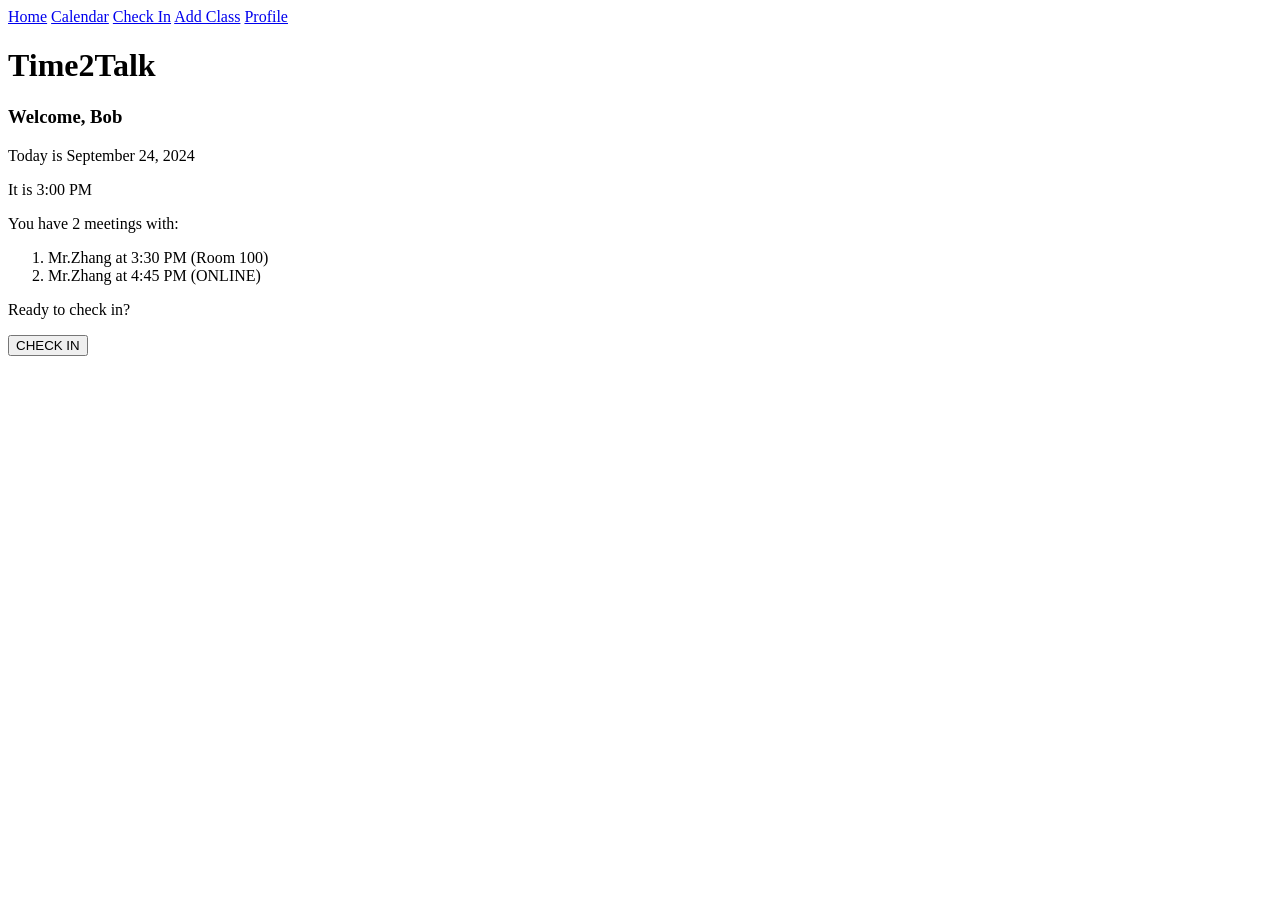
==== index.html @ 05c1e845 "init commit" ====
<!DOCTYPE html>
<html lang="en">
<head>
    <meta charset="UTF-8">
    <meta name="viewport" content="width=device-width, initial-scale=1.0">
    <link rel="stylesheet" href="https://cdn.simplecss.org/simple.css">
    <link rel="stylesheet" href="style.css">
    <title>Time2Talk</title>
</head>
<body>
    <header>
        <nav class="">
            <a href="#home">Home</a>
            <a href="#calendar">Calendar</a>
            <a href="#checkin">Check In</a>
            <a href="#addclass">Add Class</a>
            <a href="#profile">Profile</a>
        </nav>
        <h1>Time2Talk</h1>
    </header>
    <main>
        <h3>Welcome, Bob</h3>
        <p>Today is September 24, 2024</p>
        <p>It is 3:00 PM</p>
        <p>You have 2 meetings with:</p>
        <ol>
            <li>Mr.Zhang at 3:30 PM (Room 100)</li>
            <li>Mr.Zhang at 4:45 PM (ONLINE)</li>
        </ol>
        <p>Ready to check in?</p>
        <button>CHECK IN</button>
    </main>
</body>
</html>
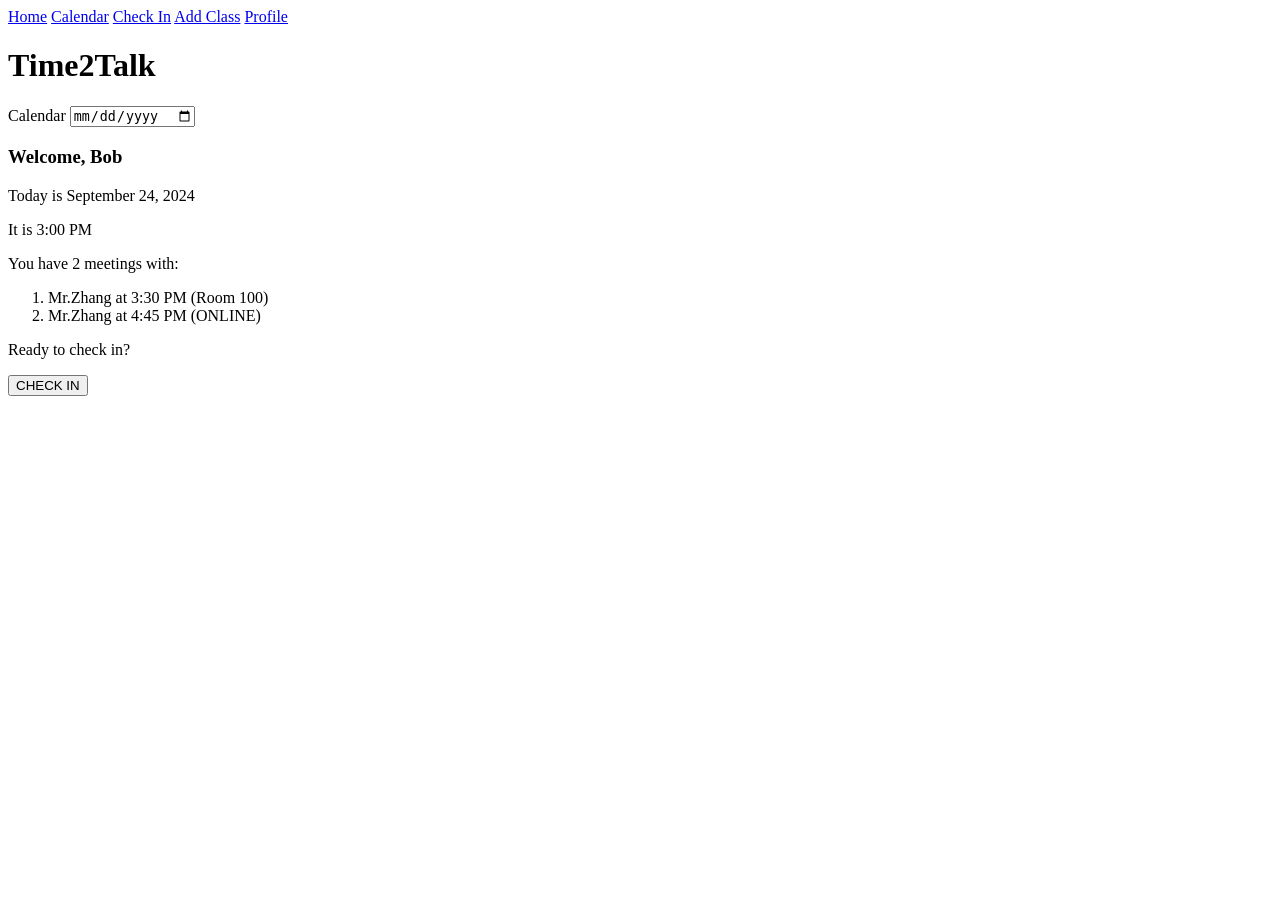
==== commit 17a518c8: "Added input type date" ====
--- a/index.html
+++ b/index.html
@@ -12,12 +12,18 @@
         <nav class="">
             <a href="#home">Home</a>
             <a href="#calendar">Calendar</a>
-            <a href="#checkin">Check In</a>
+            <a href="checkin.html">Check In</a>
             <a href="#addclass">Add Class</a>
             <a href="#profile">Profile</a>
         </nav>
         <h1>Time2Talk</h1>
     </header>
+
+    <section>
+        <label for="">Calendar</label>
+        <input type="date" name="" id="">
+    </section>
+    
     <main>
         <h3>Welcome, Bob</h3>
         <p>Today is September 24, 2024</p>
@@ -30,5 +36,6 @@
         <p>Ready to check in?</p>
         <button>CHECK IN</button>
     </main>
+
 </body>
 </html>
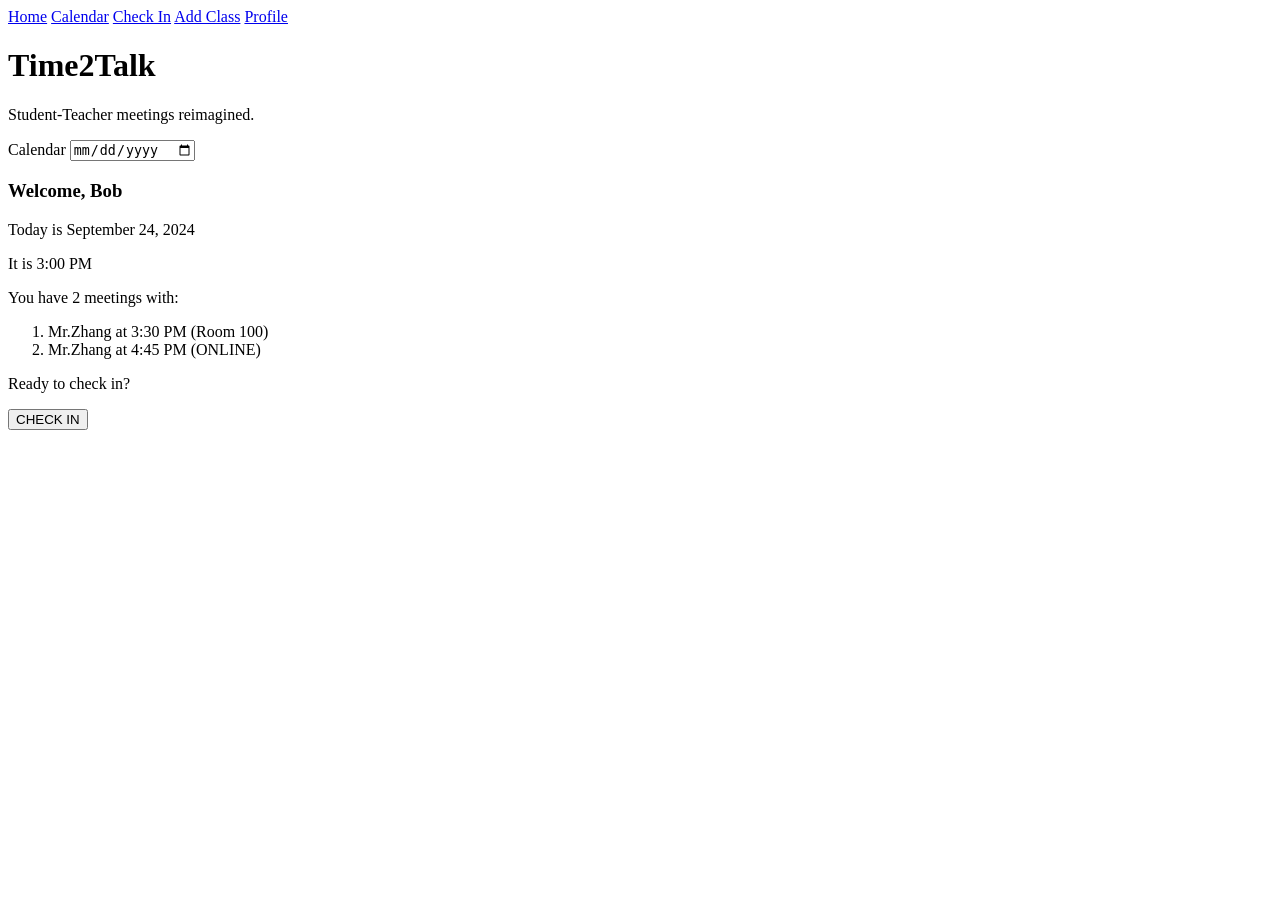
==== commit 5eabe257: "Updated tagline" ====
--- a/index.html
+++ b/index.html
@@ -17,6 +17,7 @@
             <a href="#profile">Profile</a>
         </nav>
         <h1>Time2Talk</h1>
+        <p>Student-Teacher meetings reimagined.</p>
     </header>
 
     <section>
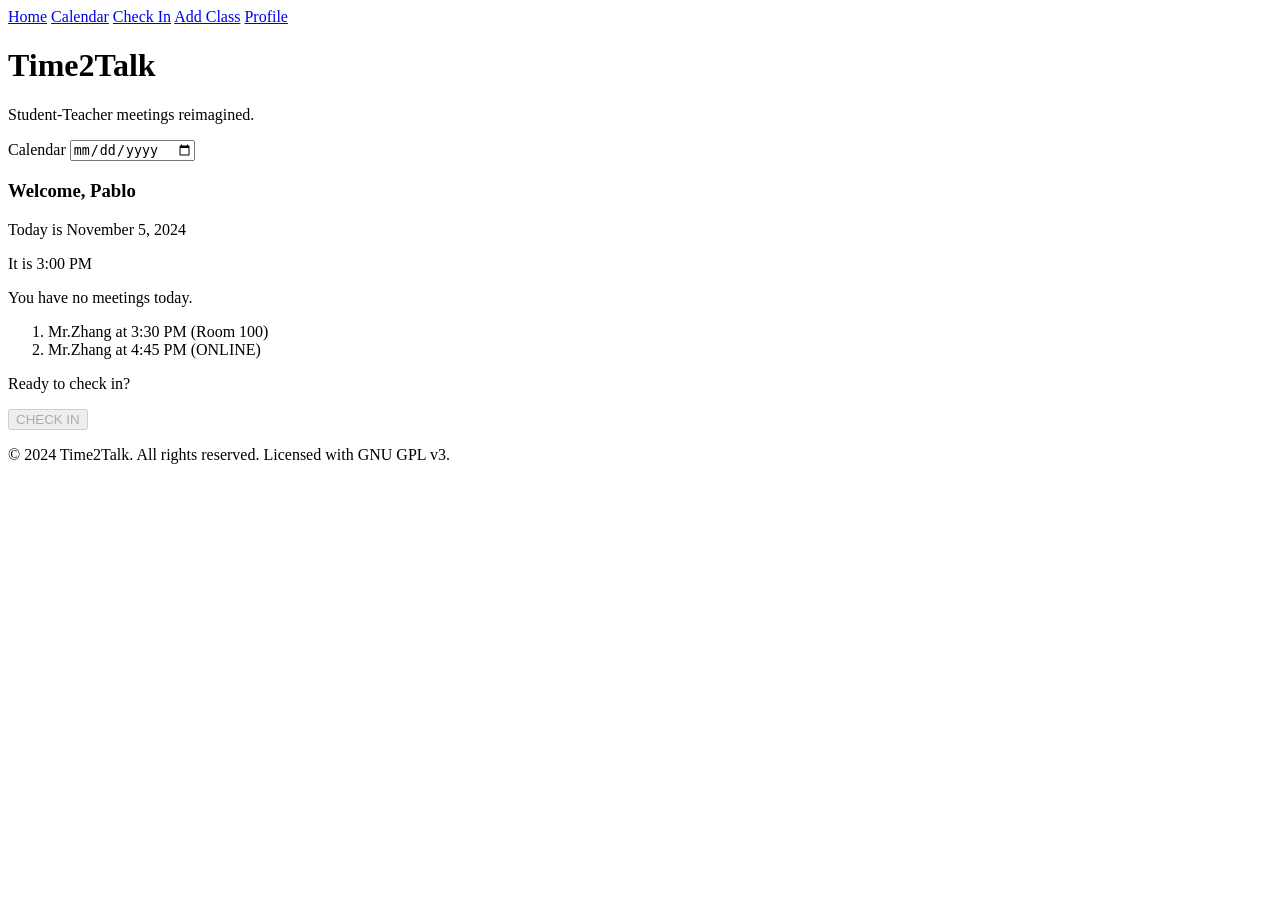
==== commit 2ad63b65: "Added footer" ====
--- a/index.html
+++ b/index.html
@@ -1,5 +1,6 @@
 <!DOCTYPE html>
 <html lang="en">
+
 <head>
     <meta charset="UTF-8">
     <meta name="viewport" content="width=device-width, initial-scale=1.0">
@@ -7,6 +8,7 @@
     <link rel="stylesheet" href="style.css">
     <title>Time2Talk</title>
 </head>
+
 <body>
     <header>
         <nav class="">
@@ -24,19 +26,24 @@
         <label for="">Calendar</label>
         <input type="date" name="" id="">
     </section>
-    
+
     <main>
-        <h3>Welcome, Bob</h3>
-        <p>Today is September 24, 2024</p>
+        <h3>Welcome, Pablo</h3>
+        <p>Today is November 5, 2024</p>
         <p>It is 3:00 PM</p>
-        <p>You have 2 meetings with:</p>
+        <p>You have no meetings today.</p>
         <ol>
             <li>Mr.Zhang at 3:30 PM (Room 100)</li>
             <li>Mr.Zhang at 4:45 PM (ONLINE)</li>
         </ol>
         <p>Ready to check in?</p>
-        <button>CHECK IN</button>
+        <button disabled>CHECK IN</button>
     </main>
 
+    <footer>
+       <p>© 2024 Time2Talk. All rights reserved. Licensed with GNU GPL v3.</p>
+    </footer>
+
 </body>
+
 </html>
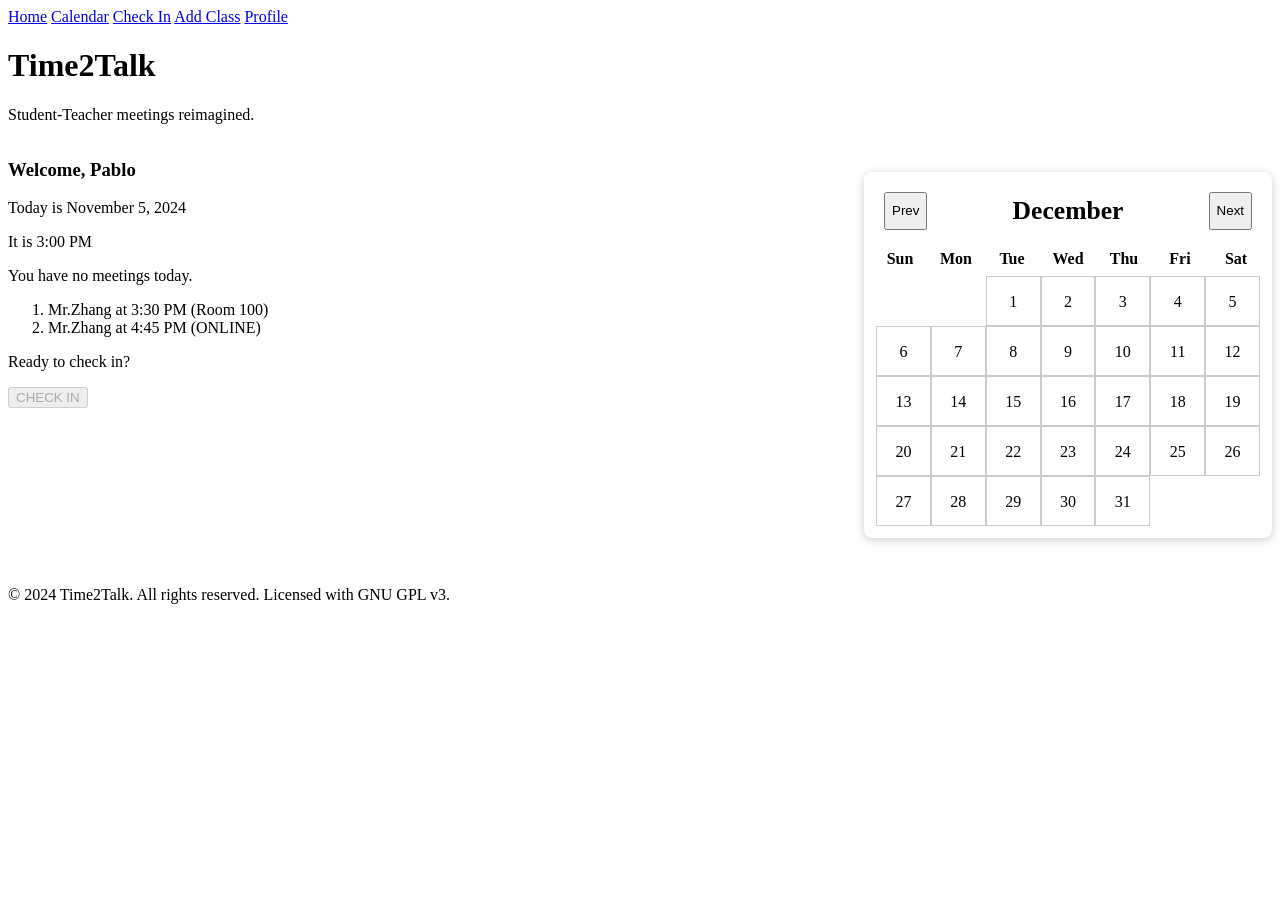
==== commit 1658deba: "updated file" ====
--- a/index.html
+++ b/index.html
@@ -5,7 +5,8 @@
     <meta charset="UTF-8">
     <meta name="viewport" content="width=device-width, initial-scale=1.0">
     <link rel="stylesheet" href="https://cdn.simplecss.org/simple.css">
-    <link rel="stylesheet" href="style.css">
+    <link rel="stylesheet" href="calendar.css">
+    <link rel="stylesheet" href="base.css">
     <title>Time2Talk</title>
 </head>
 
@@ -22,28 +23,56 @@
         <p>Student-Teacher meetings reimagined.</p>
     </header>
 
-    <section>
-        <label for="">Calendar</label>
-        <input type="date" name="" id="">
-    </section>
 
-    <main>
-        <h3>Welcome, Pablo</h3>
-        <p>Today is November 5, 2024</p>
-        <p>It is 3:00 PM</p>
-        <p>You have no meetings today.</p>
-        <ol>
-            <li>Mr.Zhang at 3:30 PM (Room 100)</li>
-            <li>Mr.Zhang at 4:45 PM (ONLINE)</li>
-        </ol>
-        <p>Ready to check in?</p>
-        <button disabled>CHECK IN</button>
+    <main class="layout">
+        <section>
+            <h3>Welcome, Pablo</h3>
+            <p>Today is November 5, 2024</p>
+            <p>It is 3:00 PM</p>
+            <p>You have no meetings today.</p>
+            <ol>
+                <li>Mr.Zhang at 3:30 PM (Room 100)</li>
+                <li>Mr.Zhang at 4:45 PM (ONLINE)</li>
+            </ol>
+            <p>Ready to check in?</p>
+            <button disabled>CHECK IN</button>
+        </section>
+
+        <section>
+            <div class="calendar">
+                <header class="calendar__header">
+                  <button id="prev">Prev</button>
+                  <h2 class="calendar__header__title" id="calendarMonthLabel">🦃🍁🦉</h2>
+                  <button id="next">Next</button>
+                </header>
+                
+                <div class="calendar__weekdays"> 
+                  <div class="calendar__weekday">Sun</div>
+                  <div class="calendar__weekday">Mon</div>
+                  <div class="calendar__weekday">Tue</div>
+                  <div class="calendar__weekday">Wed</div>
+                  <div class="calendar__weekday">Thu</div>
+                  <div class="calendar__weekday">Fri</div>
+                  <div class="calendar__weekday">Sat</div>
+                </div>
+                
+                <div class="calendar__dates" id="dates">
+                  <div class="calendar__date">1</div>
+                  <div class="calendar__date">🦉</div>
+                  <div class="calendar__date">3</div>
+                </div>
+                
+            </div>
+        </section>
+    
     </main>
 
     <footer>
        <p>© 2024 Time2Talk. All rights reserved. Licensed with GNU GPL v3.</p>
     </footer>
 
+
+    <script src="calendar.js"></script>
 </body>
 
 </html>
--- a/calendar.css
+++ b/calendar.css
@@ -0,0 +1,53 @@
+.calendar {
+    margin-block: 2rem;
+    margin-inline: auto;
+    width: 400px;
+    background-color: var(--bg);
+    border-radius: 0.5rem;
+    padding: 0.25rem;
+    box-shadow: 0 2px 10px rgba(0, 0, 0, 0.2);
+  }
+  
+  .calendar__header {
+    display: flex;
+    justify-content: space-between;
+    text-align: center;
+    padding: 1rem;
+  }
+  
+  .calendar__header__title {
+    font-size: 1.6rem;
+    padding: 0;
+    margin: 0.25rem;
+  }
+  
+  .calendar__weekdays {
+    display: grid;
+    grid-template-columns: repeat(7, 1fr);
+    margin: 0.25rem;
+  }
+  
+  .calendar__weekday {
+    font-weight: bold;
+    text-align: center;
+  }
+  
+  .calendar__dates {
+    display: grid;
+    grid-template-columns: repeat(7, 1fr);
+    margin: 0.5rem;
+  }
+  
+  .calendar__date {
+    height: 50px;
+    text-align: center;
+    line-height: 50px;
+    border: 1px solid #ccc;
+    box-sizing: border-box;
+  }
+  
+  .calendar__date:hover {
+    background-color: lightgray;
+    cursor: pointer;
+  }
+  
--- a/base.css
+++ b/base.css
@@ -0,0 +1,8 @@
+@media screen and (min-width: 600px) {
+    .layout {
+        display: flex;
+        justify-content: space-between;
+        /* width: 80vw; */
+        margin-inline: auto;
+    }
+}
